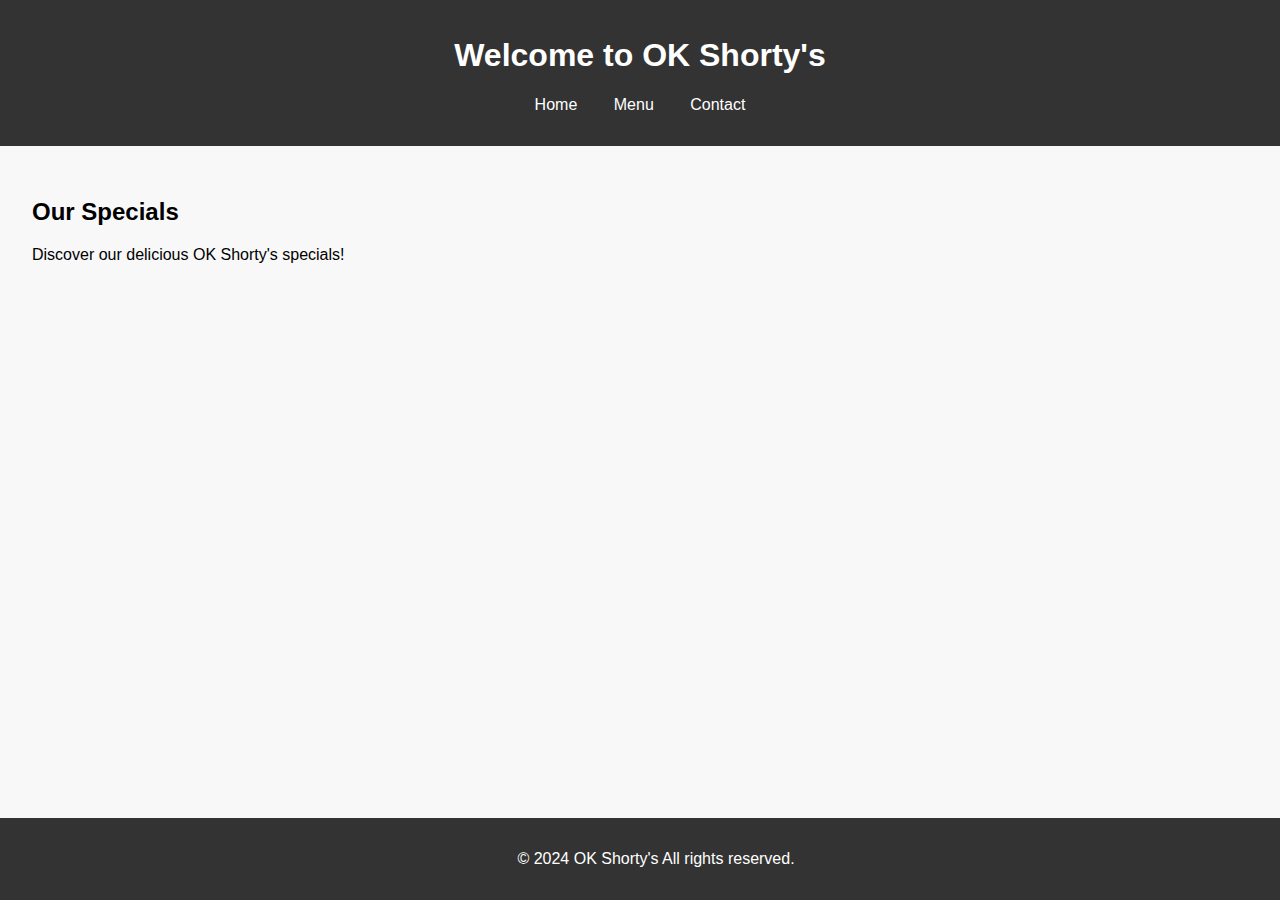
==== Ok_shortys_html_branch/Ok_shortys.html @ 474b37b5 "HTML and pictures" ====
<!DOCTYPE html>
<html lang="en">
<head>
    <meta charset="UTF-8">
    <meta name="viewport" content="width=device-width, initial-scale=1.0">
    <title>OK Shorty's - Home</title>
    <link rel="stylesheet" href="ok_shorty's.css">
</head>
<body>
    <header>
        <h1>Welcome to OK Shorty's</h1>
        <nav>
            <ul>
                <li><a href="index.html">Home</a></li>
                <li><a href="menu_page.html">Menu</a></li>
                <li><a href="contact.html">Contact</a></li>
            </ul>
        </nav>
    </header>
    <main>
        <section>
            <h2>Our Specials</h2>
            <p>Discover our delicious OK Shorty's specials!</p>
        </section>
    </main>
    <footer>
        <p>&copy; 2024 OK Shorty's All rights reserved.</p>
    </footer>
</body>
</html>
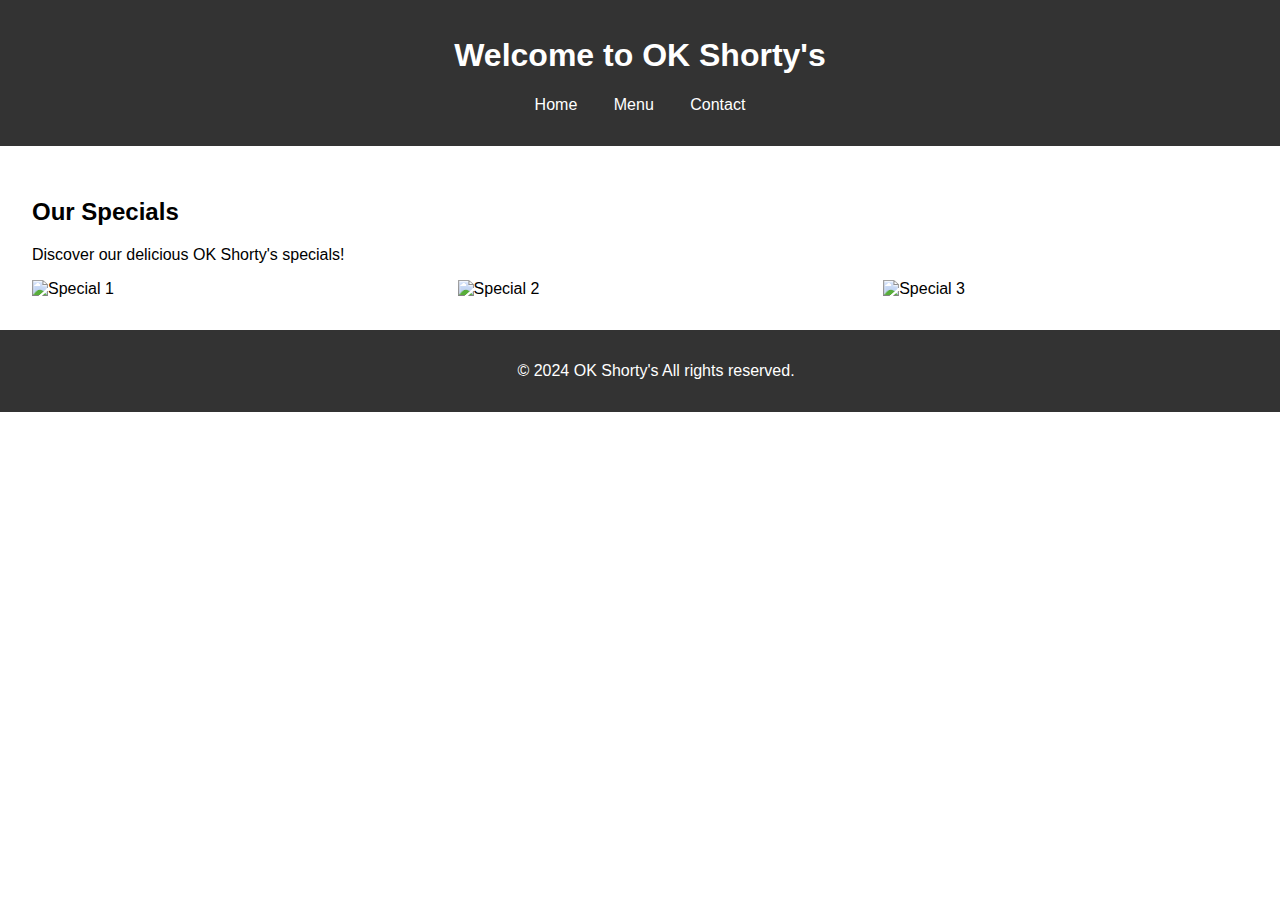
==== commit ba88c00f: "updation with pictures and background colour" ====
--- a/Ok_shortys_html_branch/Ok_shortys.html
+++ b/Ok_shortys_html_branch/Ok_shortys.html
@@ -21,6 +21,11 @@
         <section>
             <h2>Our Specials</h2>
             <p>Discover our delicious OK Shorty's specials!</p>
+             <div class="image-container">
+                <img src="IMG-20240516-WA0056.jpg" alt="Special 1" class="special-img">
+                <img src="IMG-20240516-WA0057.jpg" alt="Special 2" class="special-img">
+                <img src="IMG-20240516-WA0054.jpg" alt="Special 3" class="special-img">
+            </div>
         </section>
     </main>
     <footer>
